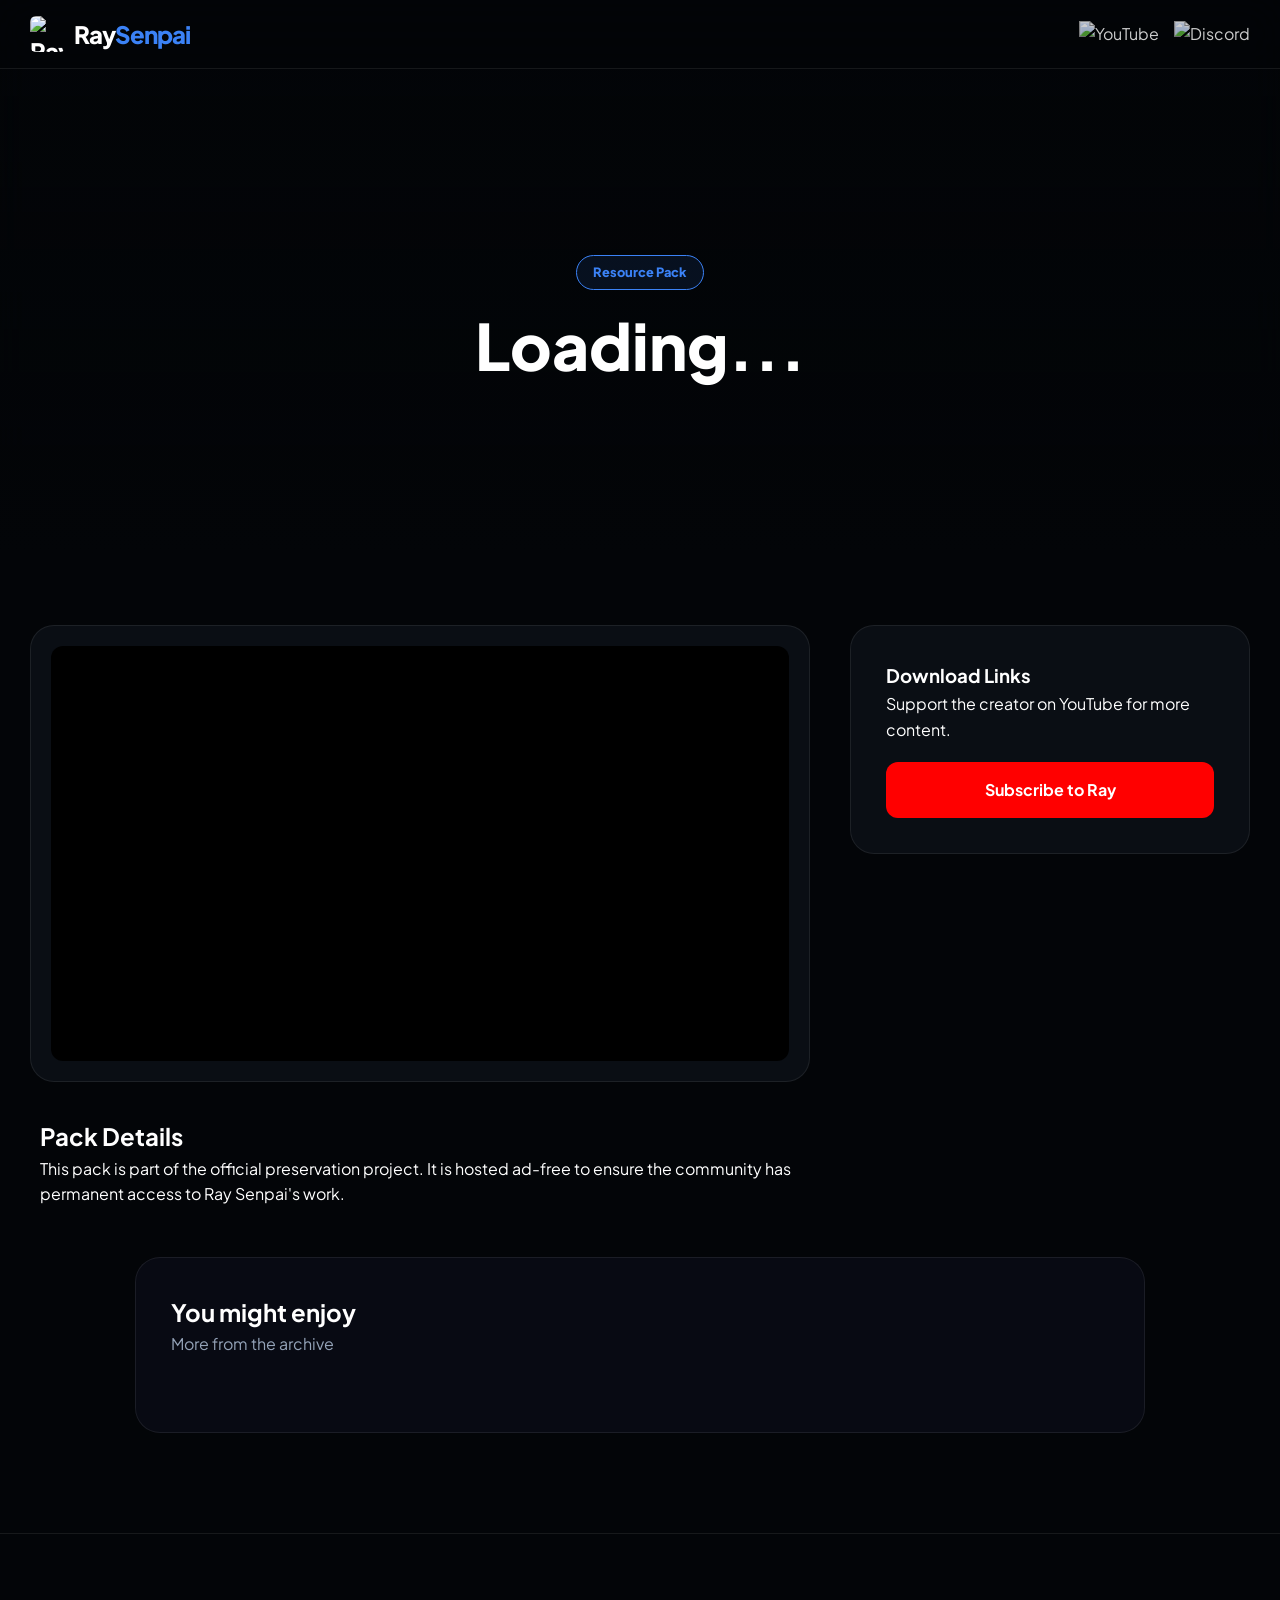
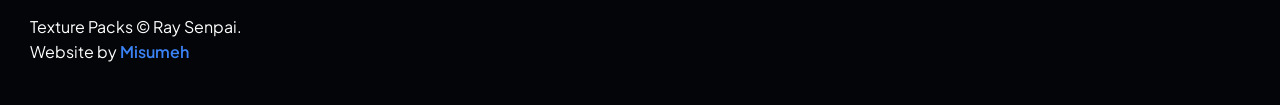
==== pack.html @ 16322026 "Add files via upload" ====
<!DOCTYPE html>
<html lang="en">
<head>
    <meta charset="UTF-8">
    <meta name="viewport" content="width=device-width, initial-scale=1.0">
    <title>Loading... | Ray Senpai</title>
    <link rel="icon" href="https://yt3.googleusercontent.com/UxxmdpqFYsVY8EkTNxQybEyZU27D5Tg-bgPZqSDg9uYHuj6SOE0ZBiaT-GEEGNbXfJnwfBqXjA=s900-c-k-c0x00ffffff-no-rj">
    <link rel="stylesheet" href="style.css">
    <script src="app.js" defer></script>
</head>
<body data-page="pack">
    <header class="glass-nav">
        <div class="nav-content container">
            <a href="index.html" class="logo">
                <img src="https://yt3.googleusercontent.com/UxxmdpqFYsVY8EkTNxQybEyZU27D5Tg-bgPZqSDg9uYHuj6SOE0ZBiaT-GEEGNbXfJnwfBqXjA=s900-c-k-c0x00ffffff-no-rj" alt="Ray Senpai">
                Ray<span>Senpai</span>
            </a>
                <div class="social-icons">
                    <a href="https://www.youtube.com/channel/UCoUexX18oiEgMJ9rxgFUF-w" target="_blank" class="social-link">
                        <img src="https://uxwing.com/wp-content/themes/uxwing/download/brands-and-social-media/youtube-app-white-icon.png" alt="YouTube">
                    </a>
                    <a href="https://discord.gg/YxRxUDAxu" target="_blank" class="social-link">
                        <img src="https://uxwing.com/wp-content/themes/uxwing/download/brands-and-social-media/discord-white-icon.png" alt="Discord">
                    </a>
            </div>
        </div>
    </header>

    <main>
        <section class="pack-page-hero" id="packHero">
            <div class="container hero-inner">
                <div class="badge">Resource Pack</div>
                <h1 id="packTitle">Loading...</h1>
            </div>
        </section>

        <section class="container">
            <div class="detail-layout">
                <div class="left-col">
                    <div class="video-card">
                        <div class="video-container" id="videoEmbed"></div>
                    </div>
                    <div class="description-area">
                        <h2>Pack Details</h2>
                        <p>This pack is part of the official preservation project. It is hosted ad-free to ensure the community has permanent access to Ray Senpai's work.</p>
                    </div>
                </div>
                <aside class="right-col">
                    <div class="download-card">
                        <h3>Download Links</h3>
                        <div id="downloadLinks"></div>
                        <div class="support-box">
                            <p>Support the creator on YouTube for more content.</p>
                            <a href="https://www.youtube.com/channel/UCoUexX18oiEgMJ9rxgFUF-w" target="_blank" class="btn-yt">Subscribe to Ray</a>
                        </div>
                    </div>
                </aside>
            </div>
        </section>

        <section class="pack-cards">
            <div class="pack-header">
                <h2>You might enjoy</h2>
                <p>More from the archive</p>
            </div>
            <div class="grid" id="morePacksGrid"></div>
        </section>
    </main>

    <footer>
        <div class="container">
            <p>Texture Packs © Ray Senpai.</p>
            <p class="credit">Website by <a href="https://misumeh.com/" target="_blank">Misumeh</a></p>
        </div>
    </footer>
</body>
</html>
---- style.css ----
@import url('https://fonts.googleapis.com/css2?family=Plus+Jakarta+Sans:wght@400;600;800&display=swap');

:root {
    --bg: #030508;
    --accent: #3b82f6;
    --accent-glow: rgba(59, 130, 246, 0.5);
    --card: #0a0e14;
    --border: rgba(255, 255, 255, 0.08);
    --text: #ffffff;
    --muted: #94a3b8;
}

* {
    margin: 0; padding: 0; box-sizing: border-box;
    font-family: 'Plus Jakarta Sans', sans-serif;
}

/* Global Link Fix */
a { text-decoration: none; color: inherit; transition: 0.3s; }
a:visited { color: inherit; }

body { background: var(--bg); color: var(--text); line-height: 1.6; }

.container { max-width: 1300px; margin: 0 auto; padding: 0 30px;  }
.description-area { padding: 10px; margin-top: 25px; }

/* Navigation */
.glass-nav {
    position: fixed; top: 0; width: 100%; z-index: 1000;
    background: rgba(3, 5, 8, 0.85); backdrop-filter: blur(20px);
    border-bottom: 1px solid var(--border); padding: 15px 0;
}

.nav-content { display: flex; justify-content: space-between; align-items: center; }

.logo { display: flex; align-items: center; font-weight: 800; font-size: 1.5rem; letter-spacing: -1px; }
.logo img { width: 36px; height: 36px; border-radius: 6px; margin-right: 8px; }
.logo span { color: var(--accent); }

.nav-right { display: flex; align-items: center; gap: 25px; }

.search-bar {
    background: rgba(255,255,255,0.05); border: 1px solid var(--border);
    padding: 10px 20px; border-radius: 12px; color: #fff; width: 280px;
}

.social-icons { display: flex; gap: 15px; }
.social-icons img { width: 22px; opacity: 0.8; }
.social-icons a:hover img { opacity: 1; filter: drop-shadow(0 0 5px var(--accent)); }

/* Hero Section - Index */
.hero-slideshow { height: 90vh; position: relative; overflow: hidden; display: flex; align-items: center; }
.slide {
    position: absolute; inset: -5%; width: 110%; height: 110%;
    background-size: cover; background-position: center;
    filter: blur(30px) brightness(0.3); opacity: 0; transition: opacity 1.5s;
}
.slide.active { opacity: 1; }

.hero-overlay { position: relative; z-index: 10; width: 100%; }
.hero-content { max-width: 700px; margin: 0 auto; text-align: center; }

.badge {
    background: rgba(59, 130, 246, 0.1); color: var(--accent);
    padding: 6px 16px; border-radius: 50px; display: inline-block;
    font-size: 0.8rem; font-weight: 800; margin-bottom: 20px;
    border: 1px solid var(--accent);
}

h1 { font-size: 4rem; font-weight: 800; line-height: 1.1; margin-bottom: 20px; }
.hero-content p { color: var(--muted); font-size: 1.2rem; margin-bottom: 40px; }

.btn-primary {
    background: var(--accent); color: white; padding: 18px 45px;
    border-radius: 14px; font-weight: 700; display: inline-block;
}

.btn-primary:hover { transform: translateY(-3px); box-shadow: 0 10px 20px var(--accent-glow); }

/* Grid Styles */
.section-header { margin: 60px 0 40px; }
.section-header h2 { font-size: 2.2rem; }
.section-header p { color: var(--muted); }

.grid { display: grid; grid-template-columns: repeat(auto-fill, minmax(350px, 1fr)); gap: 30px; }

.pack-card {
    background: var(--card); border: 1px solid var(--border);
    border-radius: 24px; overflow: hidden; display: block;
}
.pack-card:hover { border-color: var(--accent); transform: translateY(-5px); }
.pack-img { width: 100%; height: 200px; object-fit: cover; }
.pack-info { padding: 25px; }
.pack-info h3 { font-size: 1.4rem; margin-bottom: 5px; }

/* Pack Detail Page */
.pack-page-hero {
    height: 65vh; 
    background-size: cover; 
    background-position: center; 
    position: relative; 
    display: flex; 
    align-items: center; 
    padding-bottom: 30px;
    padding-top: 100px;

    overflow: hidden; /* Ensures the blur doesn't bleed outside the container */
}

.pack-page-hero::before {
    content: ''; 
    position: absolute; 
    inset: 0; 
    /* This creates the blur and the darkening effect */
    background: rgba(3, 5, 8, 0.4); 
    backdrop-filter: blur(15px);
    -webkit-backdrop-filter: blur(15px);
    
    /* Your existing gradient overlay for the bottom fade */
    background: linear-gradient(0deg, var(--bg) 5%, transparent 100%), 
                rgba(3, 5, 8, 0.4); 
    
    z-index: 1;
}

.hero-inner { 
    position: relative; 
    z-index: 2; 
    width: 100%; /* Ensures text alignment remains consistent */
    text-align: center; /* Centers the content within the 100vh hero */
}
.detail-layout { display: grid; grid-template-columns: 1fr 400px; gap: 40px; padding: 40px 0;; } 
.video-card { background: var(--card); padding: 20px; border-radius: 24px; border: 1px solid var(--border);  } 
.video-container { aspect-ratio: 16/9; border-radius: 12px; overflow: hidden; background: #000;}
.download-card {
    background: var(--card); padding: 35px; border-radius: 24px;
    border: 1px solid var(--border); position: sticky; top: 100px;
}

.pack-cards { background-color: #080a13;   border-radius: 25px; padding: 35px; margin-left: 135px; margin-right: 135px;     border: 1px solid var(--border); position: sticky; top: 100px;
 }
.pack-header { margin: 0px 0 40px; }
.pack-header h1 { font-size: 2.2rem; }
.pack-header p { color: var(--muted); }


.download-btn {
    display: flex; justify-content: space-between; align-items: center;
    background: rgba(255,255,255,0.05); padding: 20px; border-radius: 14px;
    margin-top: 15px; border: 1px solid var(--border);
    margin-bottom: 15px;
}
.download-btn:hover { border-color: var(--accent); background: rgba(59, 130, 246, 0.1); }

.btn-yt {
    display: block; text-align: center; background: #ff0000; color: #fff;
    padding: 15px; border-radius: 12px; font-weight: 700; margin-top: 20px;
}

/* Footer */
footer { padding: 80px 0 40px; border-top: 1px solid var(--border); margin-top: 100px; }
.footer-info p { color: var(--muted); font-size: 0.9rem; }
.credit a { color: var(--accent); font-weight: 600; }

@media (max-width: 1000px) {
    .detail-layout { grid-template-columns: 1fr; }
    h1 { font-size: 2.5rem; }
    .search-bar { display: none; }
}
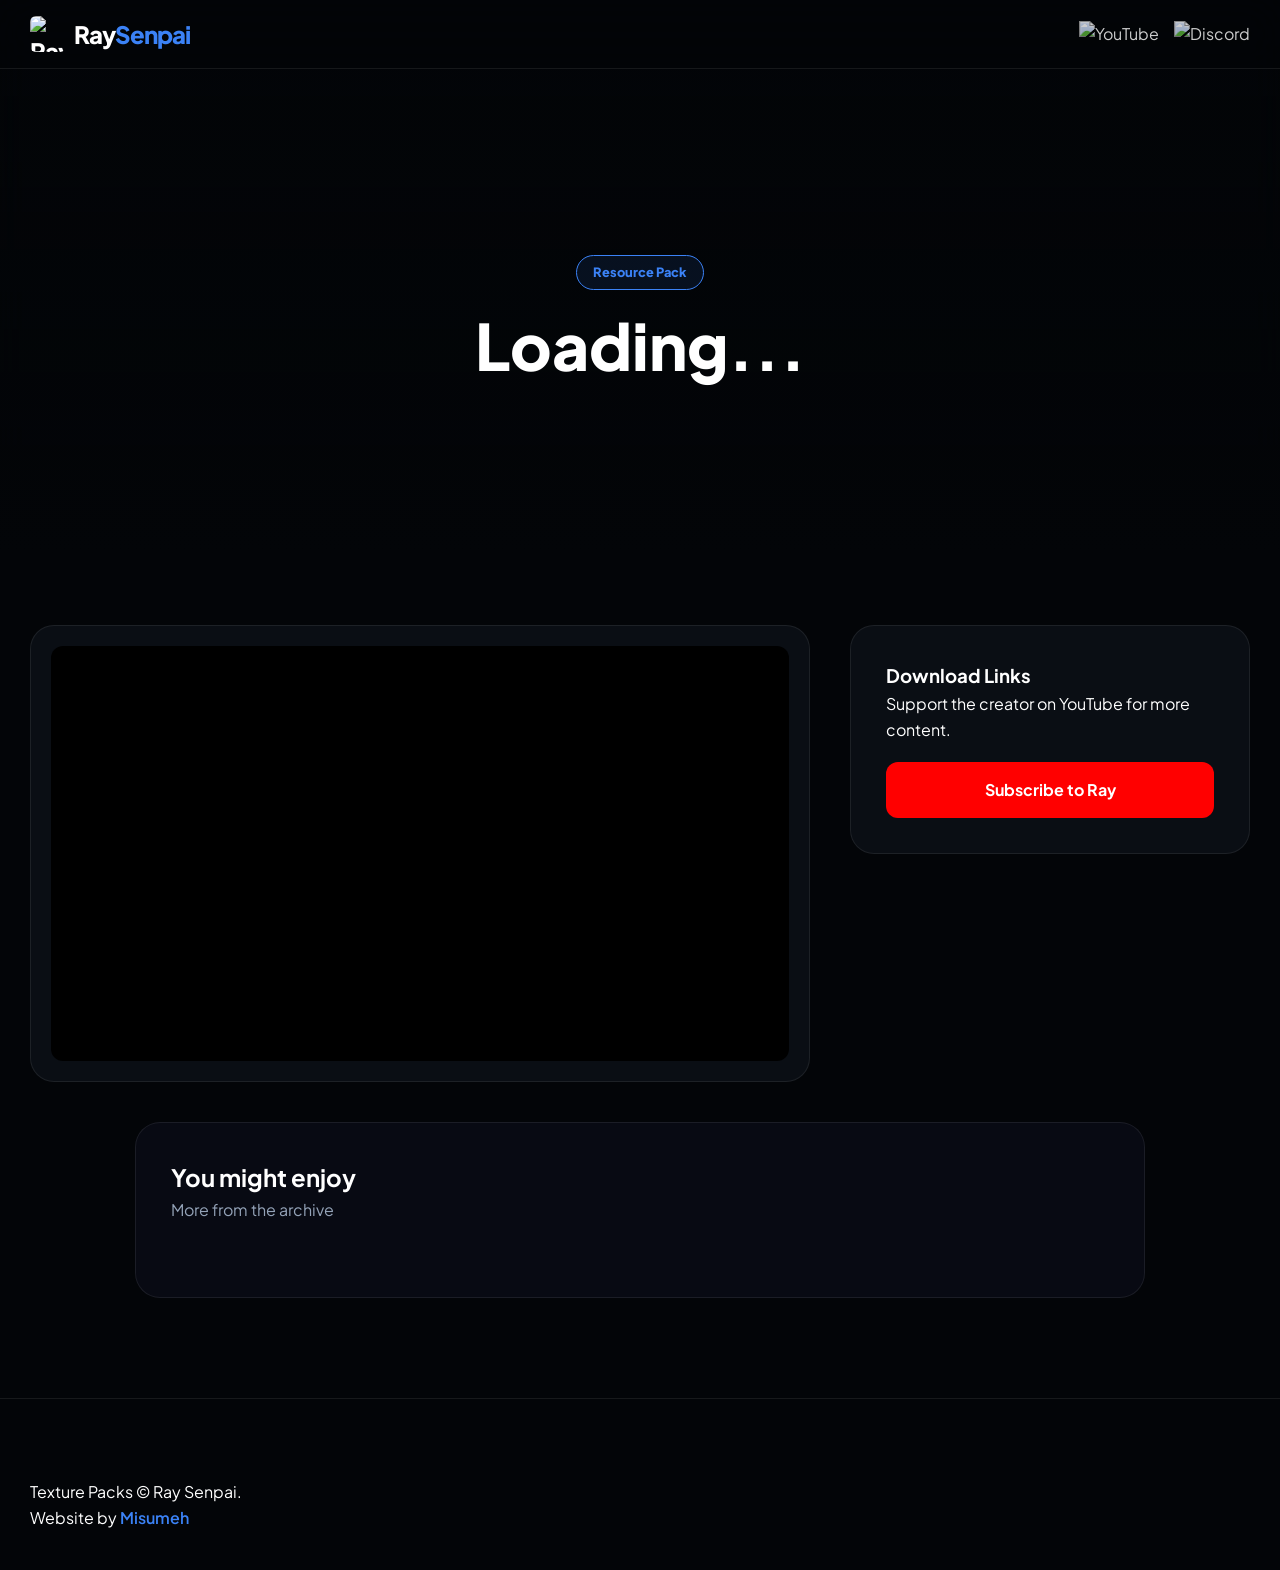
==== commit 4ea2a27f: "Fix HTML formatting and remove unnecessary lines" ====
--- a/pack.html
+++ b/pack.html
@@ -40,10 +40,6 @@
                     <div class="video-card">
                         <div class="video-container" id="videoEmbed"></div>
                     </div>
-                    <div class="description-area">
-                        <h2>Pack Details</h2>
-                        <p>This pack is part of the official preservation project. It is hosted ad-free to ensure the community has permanent access to Ray Senpai's work.</p>
-                    </div>
                 </div>
                 <aside class="right-col">
                     <div class="download-card">
@@ -74,4 +70,4 @@
         </div>
     </footer>
 </body>
-</html>+</html>
